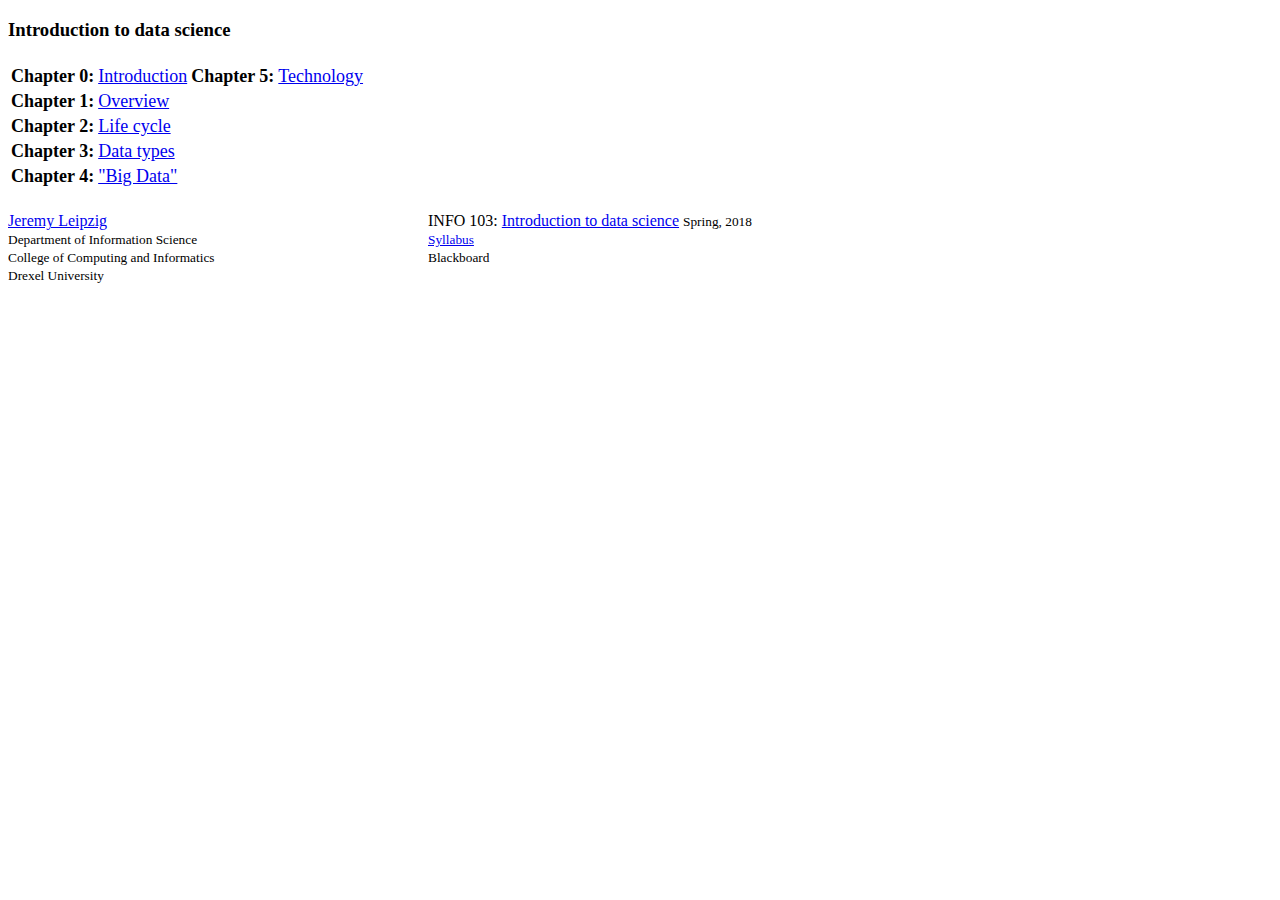
==== index.html @ ec4a3b53 "weird" ====
<!doctype html>
<html lang="en">

  <head>
    <meta charset="utf-8">

    <title>INFO 103 - Online Section</title>
    
    <meta name="viewport" content="width=device-width, initial-scale=1.0, maximum-scale=1.0, user-scalable=no">

    <link rel="stylesheet" href="./css/reveal.css">
    <link rel="stylesheet" href="./css/theme/whiteNight.css" id="theme">
    <!-- <link rel="stylesheet" href="./css/print/pdf.css"> -->
  </head>
  
  <style type="text/css">
    section { text-align: left; }
  </style>
  
  <body>
    <div class="reveal">
      <div class="slides">

	<section>
	  <h3>Introduction to data science</h3>

	  <table>
	    <tr>
	      <th></th>	      
	      <th></th>
                        <!-- <th></th>
                        <th></th>
                        <th></th>
                        <th></th>                         -->
	    </tr>
	    <tr>
	      <th><font size="4">Chapter 0:</font></th>	      
	      <td><a href="ch00.html"><font size="4">Introduction</font></a></td>
	      <th><font size="4">Chapter 5:</font></th>
                        <td><a href="ch05.html"><font size="4">Technology</font></a></td>
                        <!-- <th><font size="4">Chapter 10:</font></th>
                        <td><a href="ch10.html"><font size="4">Depiction</font></a></td> -->
	    </tr>
                      <tr>
                        <th><font size="4">Chapter 1:</font></th>
                        <td><a href="ch01.html"><font size="4">Overview</font></a></td>
                        <!-- <th><font size="4">Chapter 6:</font></th>
                        <td><a href="ch06.html"><font size="4">Acquisition</font></a></td>
                        <th><font size="4">Chapter 11:</font></th>
                        <td><a href="ch11.html"><font size="4">Modeling</font></a></td> -->
                      </tr> 
                      <tr>
                        <th><font size="4">Chapter 2:</font></th>
                        <td><a href="ch02.html"><font size="4">Life cycle</font></a></td>
                        <!-- <th><font size="4">Chapter 7:</font></th>
                        <td><a href="ch07.html"><font size="4">Pre-processing</font></a></td>
                        <th><font size="4">Chapter 12:</font></th>
                        <td><a href="ch12.html"><font size="4">Classification</font></a></td>-->
                      </tr>
                       <tr>
                        <th><font size="4">Chapter 3:</font></th>
                        <td><a href="ch03.html"><font size="4">Data types</font></a></td>
                      <!--
                        <th><font size="4">Chapter 8:</font></th>
                        <td><a href="ch08.html"><font size="4">Storage</font></a></td>
                        <th><font size="4">Chapter 13:</font></th>
                        <td><a href="ch13.html"><font size="4">Design</font></a></td>-->
                      </tr>
                                            
                      <tr>
                        <th><font size="4">Chapter 4:</font></th>
                        <td><a href="ch04.html"><font size="4">&quot;Big Data&quot;</font></a></td>
                        <!--<th><font size="4">Chapter 9:</font></th>
                        <td><a href="ch09.html"><font size="4">Description</font></a></td>
                        <th><font size="4">Chapter 14:</font></th>
                        <td><a href="ch14.html"><font size="4">Summary</font></a></td> -->
                      </tr> 
	    <tr>
	      <th></th>	      
	      <th></th>
                        <!-- <th></th>
                        <th></th>
                        <th></th>
                        <th></th> -->
	    </tr>
	  </table>
	  <br>
	  
	  <div style="width: 100%; overflow: hidden;">
	    <div style="width: 400px; float: left;">
	      <medium>
		<a href="http://www.pages.drexel.edu/~jnl47/">Jeremy Leipzig</a><br>
	      </medium>
	      <small>		
		Department of Information Science <br>
		College of Computing and Informatics <br>
		Drexel University
	      </small>
	    </div>
	    <div style="margin-left: 420px;">
	      <medium>
		INFO 103: <a href="index.html">Introduction to data science</a>
	      </medium>
	      <small>
		Spring, 2018 <br>
		<a href="syllabus.pdf">Syllabus</a><br>
		Blackboard
	      </small>
	    </div>
	  </div>
	</section>
	
      </div>

    </div>
    
    <script src="./lib/js/head.min.js"></script>
    <script src="./js/reveal.js"></script>

    <script>

      Reveal.initialize({
      history: true,
      transition: 'none',

      math: {
      // mathjax: 'http://cdn.mathjax.org/mathjax/latest/MathJax.js',
      config: 'TeX-AMS_HTML-full'
      },

      dependencies: [
      { src: './lib/js/classList.js' },
      { src: 'plugin/external/external.js', condition: function() { return !!document.querySelector( '[data-external]' ); } },
      { src: './plugin/math/math.js', async: true }
      ]
      });

    </script>

  </body>
</html>
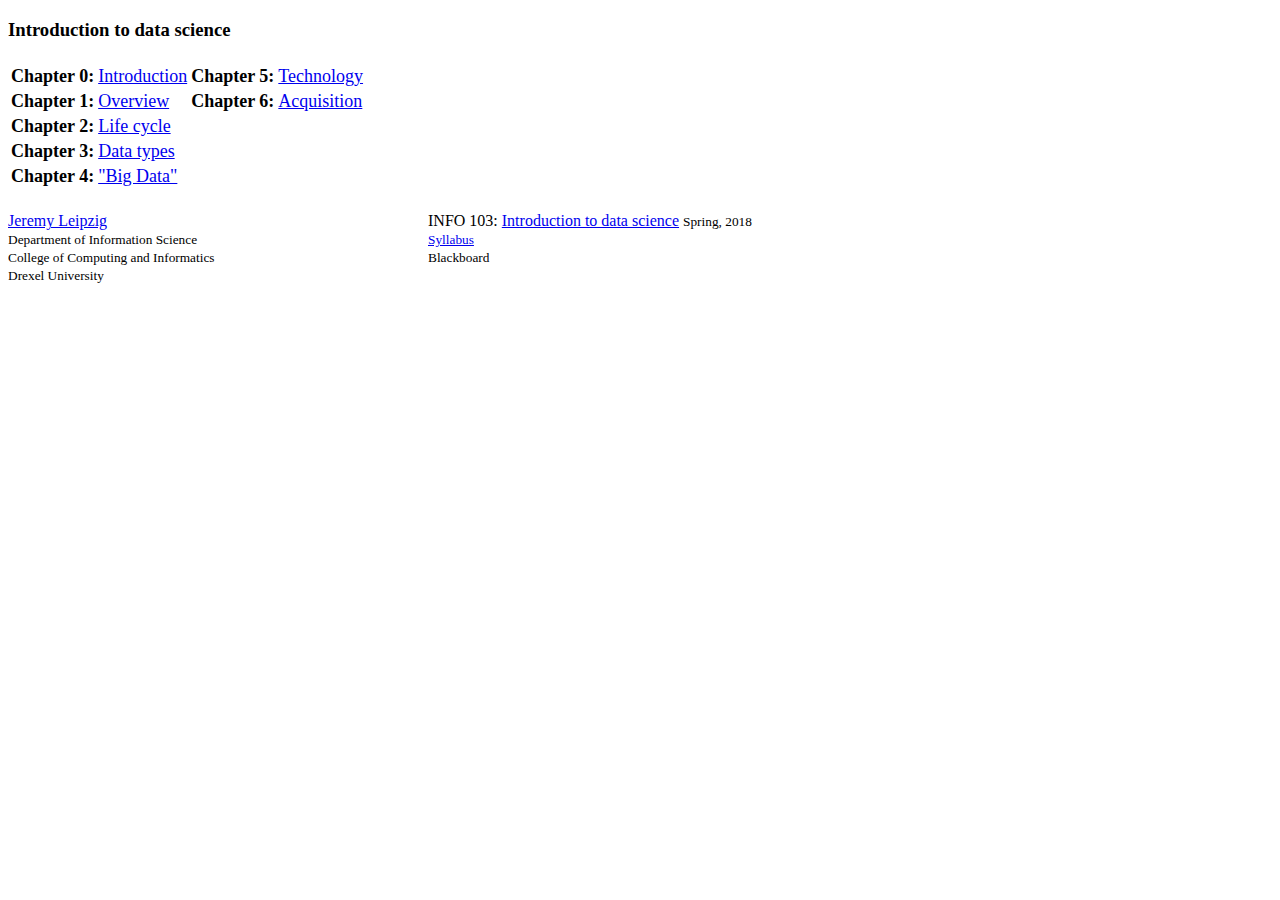
==== commit 8f3d1c9d: "ch06" ====
--- a/index.html
+++ b/index.html
@@ -44,9 +44,9 @@
                       <tr>
                         <th><font size="4">Chapter 1:</font></th>
                         <td><a href="ch01.html"><font size="4">Overview</font></a></td>
-                        <!-- <th><font size="4">Chapter 6:</font></th>
+                        <th><font size="4">Chapter 6:</font></th>
                         <td><a href="ch06.html"><font size="4">Acquisition</font></a></td>
-                        <th><font size="4">Chapter 11:</font></th>
+                        <!-- <th><font size="4">Chapter 11:</font></th>
                         <td><a href="ch11.html"><font size="4">Modeling</font></a></td> -->
                       </tr> 
                       <tr>
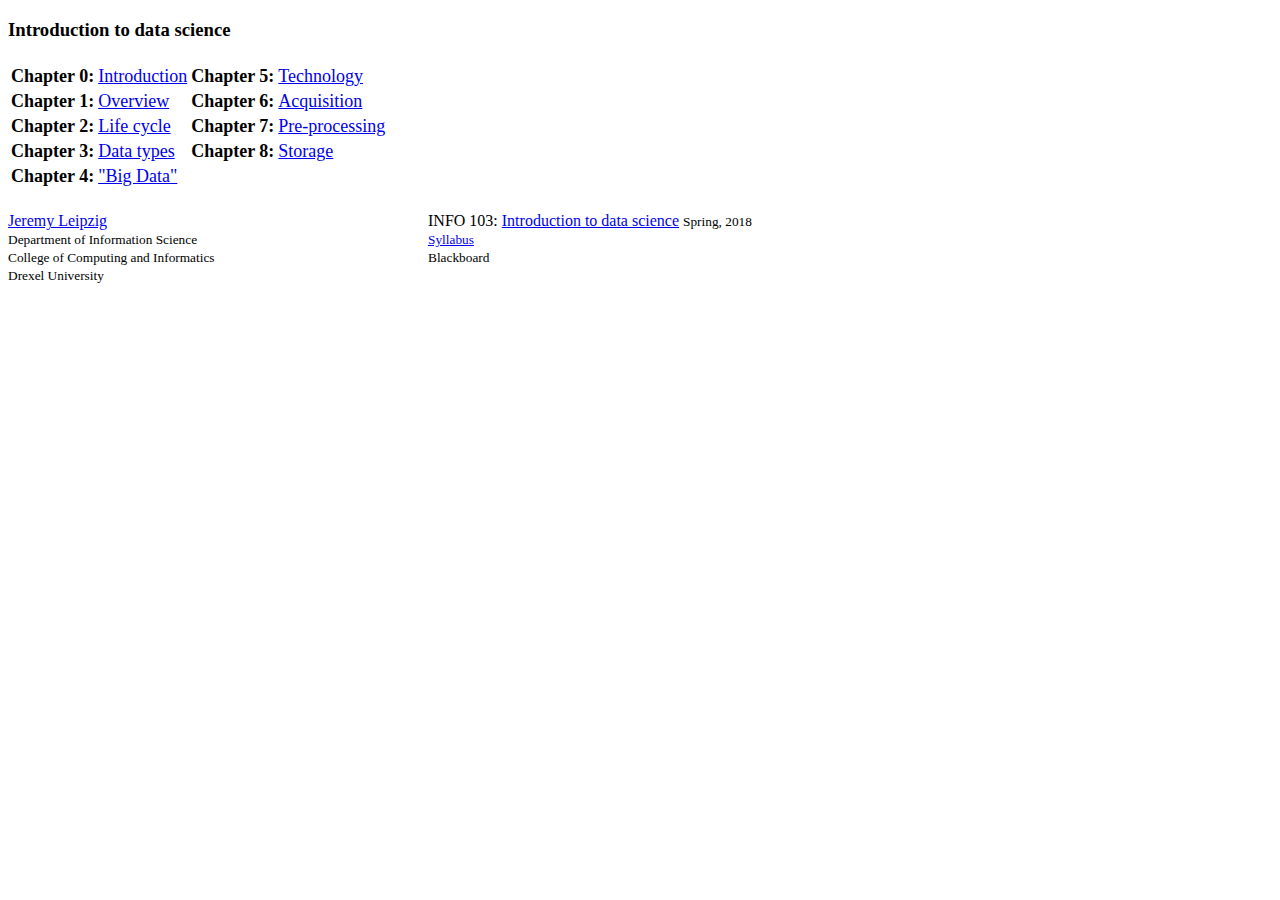
==== commit c3e88586: "08" ====
--- a/index.html
+++ b/index.html
@@ -52,18 +52,18 @@
                       <tr>
                         <th><font size="4">Chapter 2:</font></th>
                         <td><a href="ch02.html"><font size="4">Life cycle</font></a></td>
-                        <!-- <th><font size="4">Chapter 7:</font></th>
-                        <td><a href="ch07.html"><font size="4">Pre-processing</font></a></td>
+                        <th><font size="4">Chapter 7:</font></th>
+                        <td><a href="ch07.html"><font size="4">Pre-processing</font></a></td><!--
                         <th><font size="4">Chapter 12:</font></th>
                         <td><a href="ch12.html"><font size="4">Classification</font></a></td>-->
                       </tr>
                        <tr>
                         <th><font size="4">Chapter 3:</font></th>
                         <td><a href="ch03.html"><font size="4">Data types</font></a></td>
-                      <!--
+                      
                         <th><font size="4">Chapter 8:</font></th>
                         <td><a href="ch08.html"><font size="4">Storage</font></a></td>
-                        <th><font size="4">Chapter 13:</font></th>
+                        <!--<th><font size="4">Chapter 13:</font></th>
                         <td><a href="ch13.html"><font size="4">Design</font></a></td>-->
                       </tr>
                                             
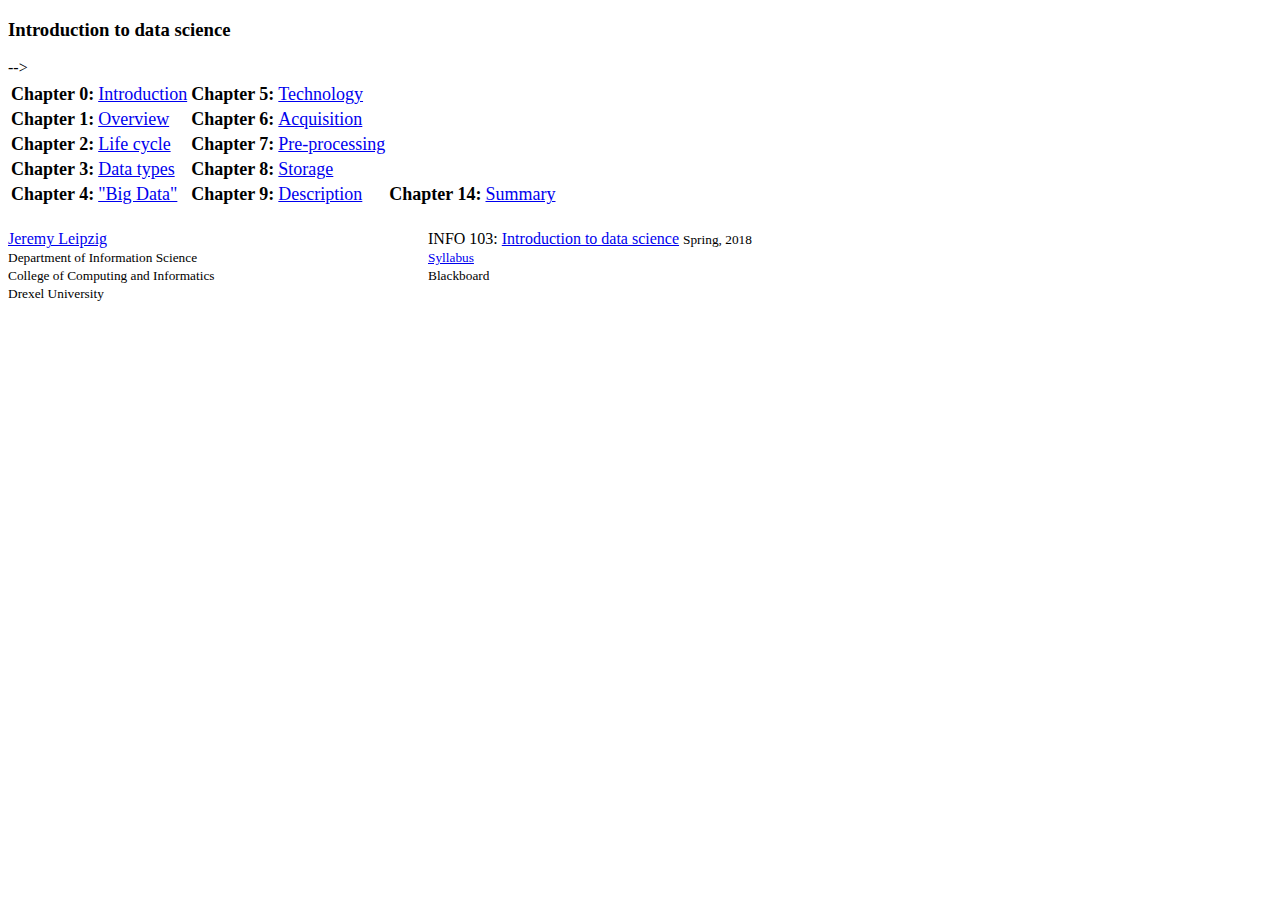
==== commit 0f1c9b97: "index" ====
--- a/index.html
+++ b/index.html
@@ -70,9 +70,9 @@
                       <tr>
                         <th><font size="4">Chapter 4:</font></th>
                         <td><a href="ch04.html"><font size="4">&quot;Big Data&quot;</font></a></td>
-                        <!--<th><font size="4">Chapter 9:</font></th>
+                       <th><font size="4">Chapter 9:</font></th>
                         <td><a href="ch09.html"><font size="4">Description</font></a></td>
-                        <th><font size="4">Chapter 14:</font></th>
+                        <!--><th><font size="4">Chapter 14:</font></th>
                         <td><a href="ch14.html"><font size="4">Summary</font></a></td> -->
                       </tr> 
 	    <tr>
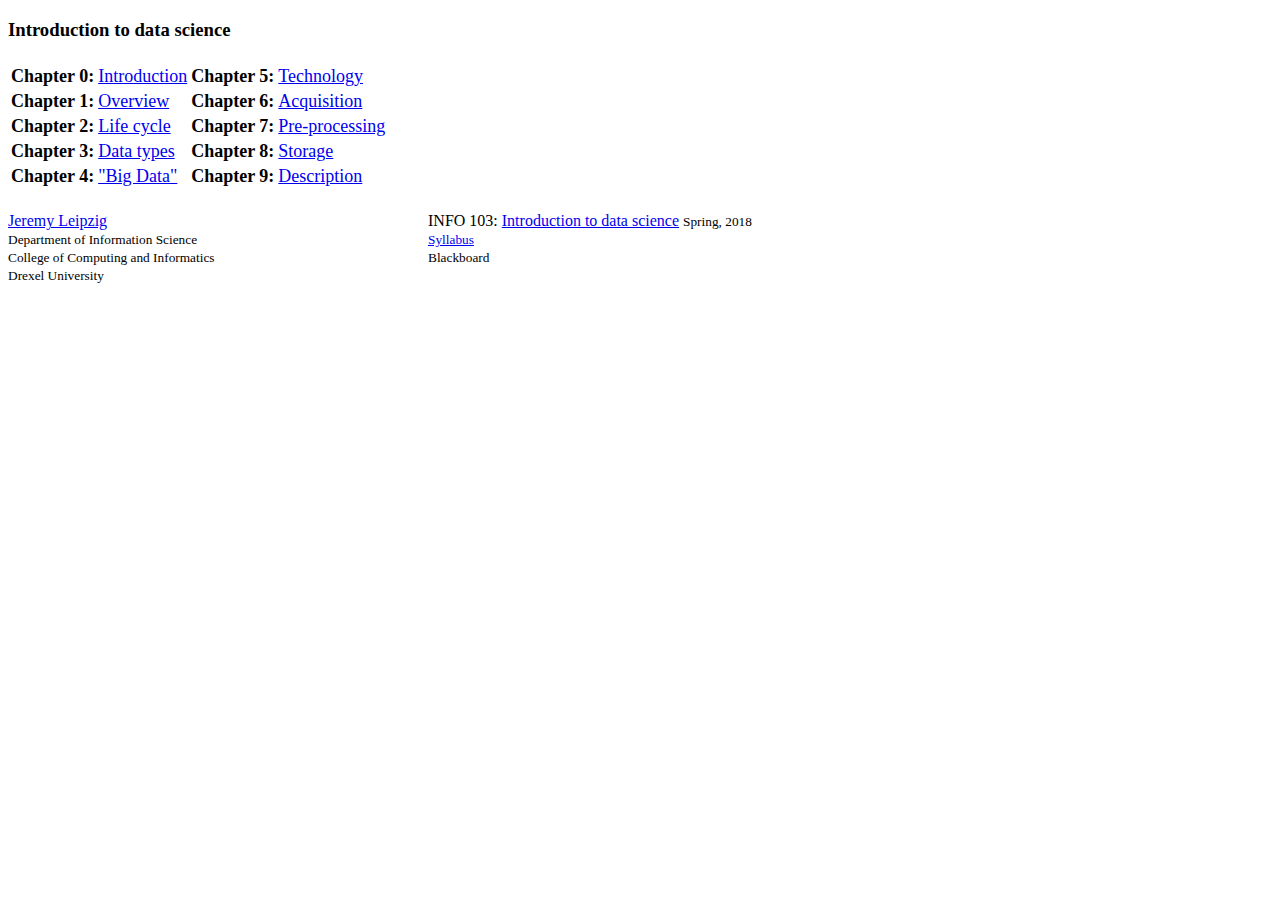
==== commit 25624824: "index" ====
--- a/index.html
+++ b/index.html
@@ -72,7 +72,7 @@
                         <td><a href="ch04.html"><font size="4">&quot;Big Data&quot;</font></a></td>
                        <th><font size="4">Chapter 9:</font></th>
                         <td><a href="ch09.html"><font size="4">Description</font></a></td>
-                        <!--><th><font size="4">Chapter 14:</font></th>
+                        <!--<th><font size="4">Chapter 14:</font></th>
                         <td><a href="ch14.html"><font size="4">Summary</font></a></td> -->
                       </tr> 
 	    <tr>
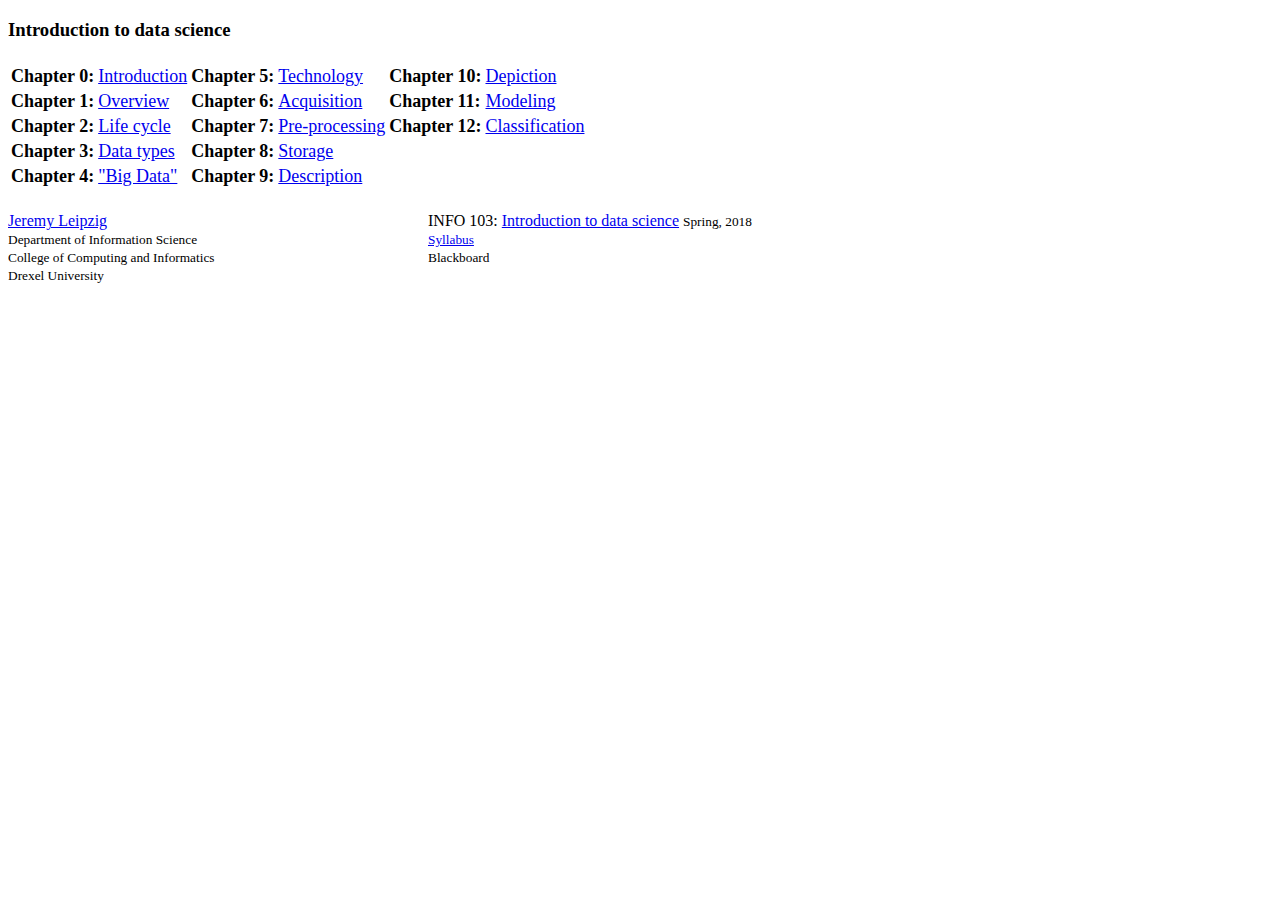
==== commit ef1d2c42: "classificaiton" ====
--- a/index.html
+++ b/index.html
@@ -28,9 +28,9 @@
 	    <tr>
 	      <th></th>	      
 	      <th></th>
-                        <!-- <th></th>
                         <th></th>
                         <th></th>
+                        <!-- <th></th>
                         <th></th>                         -->
 	    </tr>
 	    <tr>
@@ -38,24 +38,24 @@
 	      <td><a href="ch00.html"><font size="4">Introduction</font></a></td>
 	      <th><font size="4">Chapter 5:</font></th>
                         <td><a href="ch05.html"><font size="4">Technology</font></a></td>
-                        <!-- <th><font size="4">Chapter 10:</font></th>
-                        <td><a href="ch10.html"><font size="4">Depiction</font></a></td> -->
+                        <th><font size="4">Chapter 10:</font></th>
+                        <td><a href="ch10.html"><font size="4">Depiction</font></a></td>
 	    </tr>
                       <tr>
                         <th><font size="4">Chapter 1:</font></th>
                         <td><a href="ch01.html"><font size="4">Overview</font></a></td>
                         <th><font size="4">Chapter 6:</font></th>
                         <td><a href="ch06.html"><font size="4">Acquisition</font></a></td>
-                        <!-- <th><font size="4">Chapter 11:</font></th>
-                        <td><a href="ch11.html"><font size="4">Modeling</font></a></td> -->
+                        <th><font size="4">Chapter 11:</font></th>
+                        <td><a href="ch11.html"><font size="4">Modeling</font></a></td>
                       </tr> 
                       <tr>
                         <th><font size="4">Chapter 2:</font></th>
                         <td><a href="ch02.html"><font size="4">Life cycle</font></a></td>
                         <th><font size="4">Chapter 7:</font></th>
-                        <td><a href="ch07.html"><font size="4">Pre-processing</font></a></td><!--
+                        <td><a href="ch07.html"><font size="4">Pre-processing</font></a></td>
                         <th><font size="4">Chapter 12:</font></th>
-                        <td><a href="ch12.html"><font size="4">Classification</font></a></td>-->
+                        <td><a href="ch12.html"><font size="4">Classification</font></a></td>
                       </tr>
                        <tr>
                         <th><font size="4">Chapter 3:</font></th>
@@ -78,9 +78,9 @@
 	    <tr>
 	      <th></th>	      
 	      <th></th>
-                        <!-- <th></th>
                         <th></th>
                         <th></th>
+                        <!-- <th></th>
                         <th></th> -->
 	    </tr>
 	  </table>
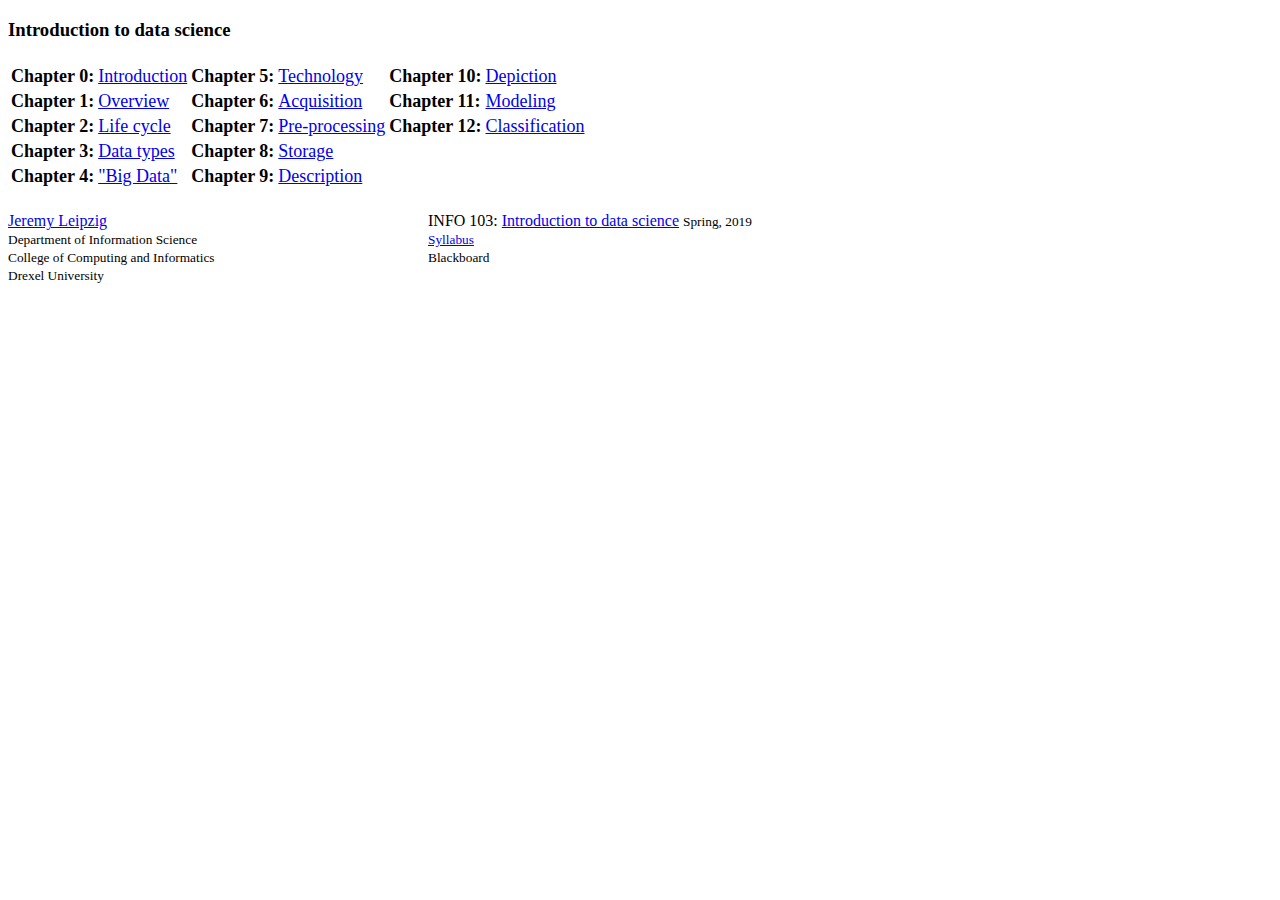
==== commit 05013397: "2019" ====
--- a/index.html
+++ b/index.html
@@ -102,7 +102,7 @@
 		INFO 103: <a href="index.html">Introduction to data science</a>
 	      </medium>
 	      <small>
-		Spring, 2018 <br>
+		Spring, 2019 <br>
 		<a href="syllabus.pdf">Syllabus</a><br>
 		Blackboard
 	      </small>
